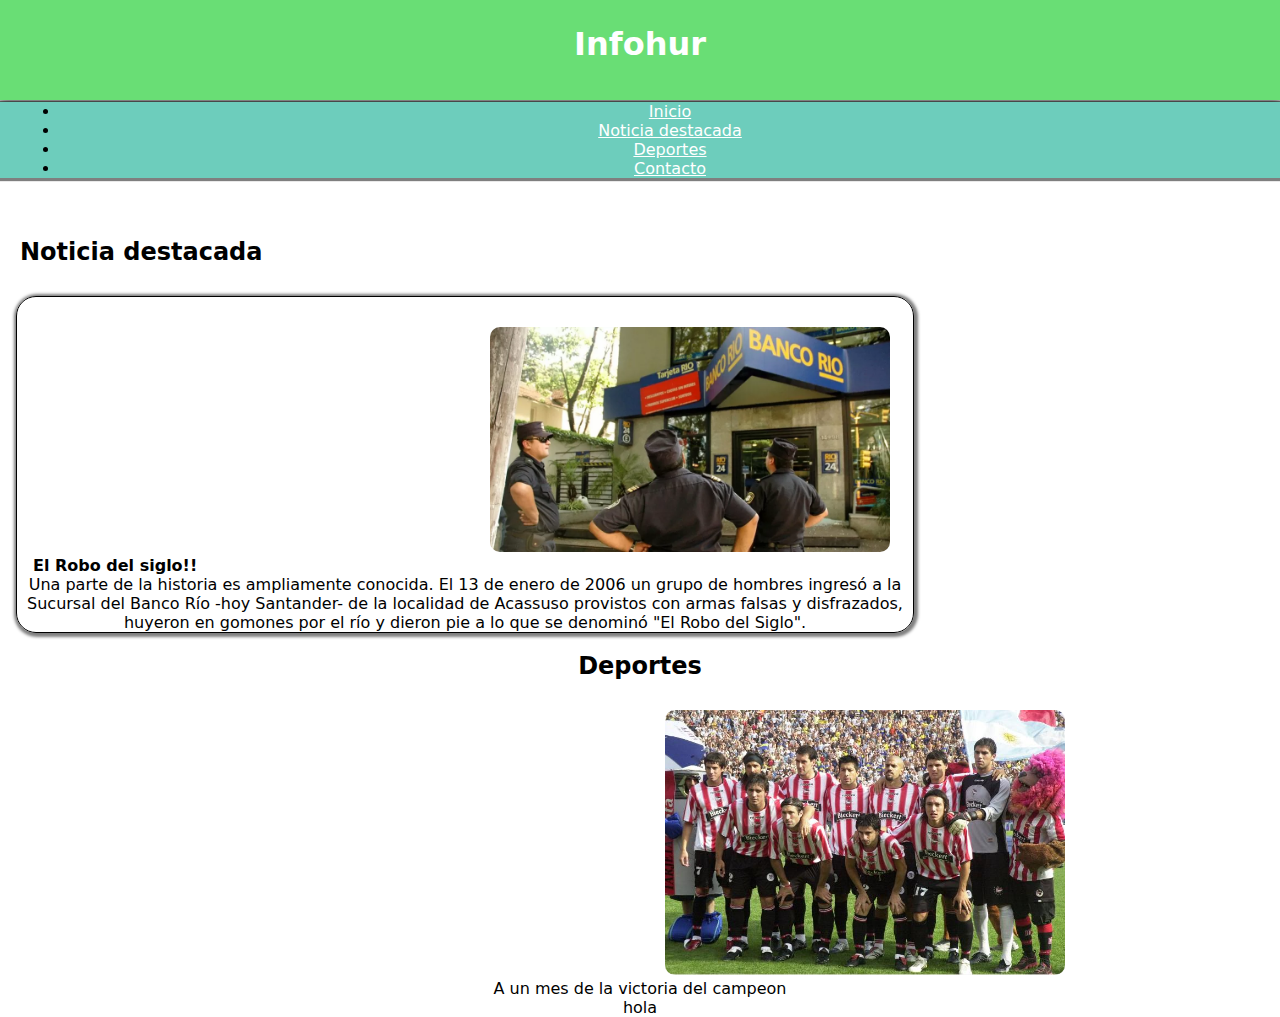
==== index.html @ 16dcd063 "agregado" ====
<!DOCTYPE html>
<html lang="es">
<head>
    <meta charset="UTF-8">
    <meta http-equiv="X-UA-Compatible" content="IE=edge">
    <meta name="viewport" content="width=device-width, initial-scale=1.0">
    <title>Infohur</title>
    
    <!-- Css -->
    <link rel="stylesheet" href="css/estilo.css">
    
    <!-- Bootrap -->
    <link href="https://cdn.jsdelivr.net/npm/bootstrap@5.3.0-alpha3/dist/css/bootstrap.min.css" rel="stylesheet" integrity="sha384-KK94CHFLLe+nY2dmCWGMq91rCGa5gtU4mk92HdvYe+M/SXH301p5ILy+dN9+nJOZ" crossorigin="anonymous">
    <script src="https://cdn.jsdelivr.net/npm/bootstrap@5.3.0-alpha3/dist/js/bootstrap.bundle.min.js" integrity="sha384-ENjdO4Dr2bkBIFxQpeoTz1HIcje39Wm4jDKdf19U8gI4ddQ3GYNS7NTKfAdVQSZe" crossorigin="anonymous"></script>
    <!-- icono -->
    <link rel="icon" href="img/Logotipo-Hurlingham-Municipio-2022.png">

</head>


<body>
    <header>
        <!-- menu,iconos,buscador,tituloetc -->
        <div id="inicio"class="encabezado">
            <h1>Infohur</h1>
        </div>
        <div class="menu">
            <ul class="nav nav-underline">
                <li class="nav-item">
                    <a class="nav-link"  href="#noticia-destacada">Inicio</a>
                </li>
                <li class="nav-item">
                    <a class="nav-link" href="#noticia-destacada">Noticia destacada</a>
                </li>
                <li class="nav-item">
                    <a class="nav-link" href="#">Deportes</a>
                </li>
                <li class="nav-item">
                    <a class="nav-link" href="#footer">Contacto</a>
                </li>
            </ul>
        </div>
    </header>

    <main>
        <!-- seccion de noticia destacada -->
        <section id ="notica-destacada" class="contenedor-noticia-principal">
            <h2>Noticia destacada</h2>
                <div class="contenedor-noti">
                    <div class="img-not-destacada">
                        <img src="img/img-noti-destacada.jpg" alt="img-destacada" width="400px">
                    </div>
                    <h4>El Robo del siglo!!</h3>
                    <p>
                        Una parte de la historia es ampliamente conocida.
                        El 13 de enero de 2006 un grupo de hombres ingresó a la Sucursal del Banco Río
                        -hoy Santander- de la localidad de Acassuso provistos con armas falsas y disfrazados,
                        huyeron en gomones por el río y dieron pie a lo que se denominó "El Robo del Siglo".
                    </p>
                </div>
        </section>
        
        <br>

          <!-- seccion deportes -->
        <section class="contendor-noticia-deportes">
            <h2>Deportes</h2>
            <div class="img-not-destacada">
                <img src="img/Estudiantes_Campeón_2006.jpg" alt="img-destacada" width="400px">
            </div>
            <p>A un mes de la victoria del campeon </p>
        </section>


    </main>

    <footer id="footer">
        <!-- redes sociales, menú, copyright, ubicación-->
        <p>hola</p>
    
    </footer>



</body>
</html>
---- css/estilo.css ----
@import url('https://fonts.googleapis.com/css2?family=Roboto&display=swap');

*{
    margin: 0;
    text-align: center;
    font-family: system-ui, -apple-system, BlinkMacSystemFont, 'Segoe UI', Roboto, Oxygen, Ubuntu, Cantarell, 'Open Sans', 'Helvetica Neue', sans-serif;
}

/* Header */
.encabezado{
    background-color: rgba(50, 210, 66, 0.73);
    height: 100px;
    color: white;
    box-shadow: 0px 5px 10px 2px rgba(0, 0, 0, 0.5);
    
}

h1{
    padding: 25px;
}

/* menu */
.menu{
    background-color: rgba(109, 205, 188, 1) ;
    margin-top: 2px;
    box-shadow: 0px 1px 1px 2px rgba(0, 0, 0, 0.5);
    padding-left: 20px;
}

.nav-item a{
    color: white;
}



/* seccion noticia destacada */

.contenedor-noticia-principal{
    margin-top: 60px;
}

.contenedor-noticia-principal h2{
    text-align: left;
    margin-left: 20px;
}

.contenedor-noti{
    border: 1px solid;
    border-radius: 20px;
    width: 70%;
    margin-top: 30px;
    margin-left: 16px;
    box-shadow: 1px 1px 3px 3px rgba(0, 0, 0, 0.5);
}

.img-not-destacada img {
    margin-top: 30px;
    margin-left: 450px;
    border-radius: 10px;
}

.contenedor-noti h4 {
    text-align: left;
    margin-left: 16px;

}





/* seccion noticia deporte */
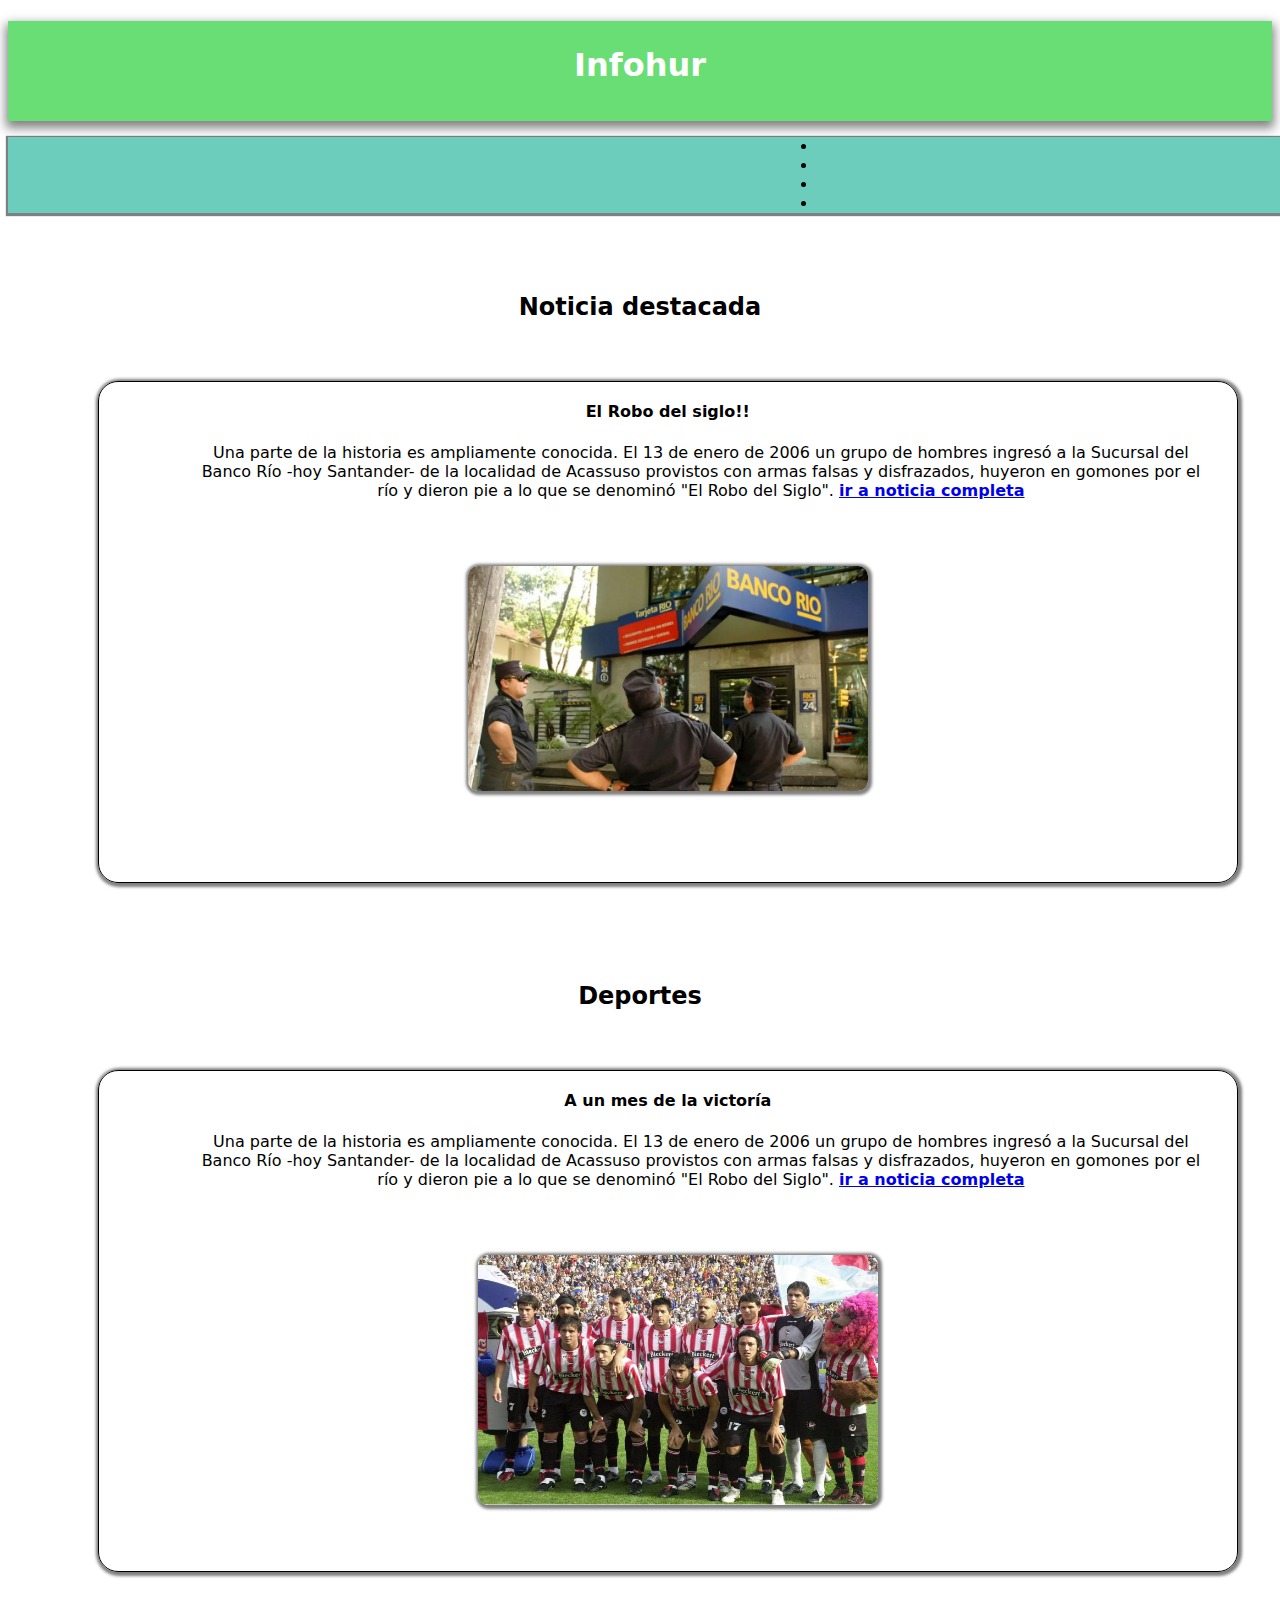
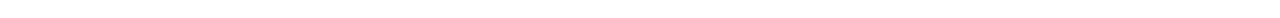
==== commit bd0616ac: "agregado de estilos y url" ====
--- a/index.html
+++ b/index.html
@@ -33,7 +33,7 @@
                     <a class="nav-link" href="#noticia-destacada">Noticia destacada</a>
                 </li>
                 <li class="nav-item">
-                    <a class="nav-link" href="#">Deportes</a>
+                    <a class="nav-link" href="#noticia-deporte">Deportes</a>
                 </li>
                 <li class="nav-item">
                     <a class="nav-link" href="#footer">Contacto</a>
@@ -46,38 +46,53 @@
         <!-- seccion de noticia destacada -->
         <section id ="notica-destacada" class="contenedor-noticia-principal">
             <h2>Noticia destacada</h2>
-                <div class="contenedor-noti">
-                    <div class="img-not-destacada">
-                        <img src="img/img-noti-destacada.jpg" alt="img-destacada" width="400px">
-                    </div>
+            <div class="contenedor-noti">
+                <div class="contenedor-tex">
                     <h4>El Robo del siglo!!</h3>
                     <p>
                         Una parte de la historia es ampliamente conocida.
                         El 13 de enero de 2006 un grupo de hombres ingresó a la Sucursal del Banco Río
                         -hoy Santander- de la localidad de Acassuso provistos con armas falsas y disfrazados,
                         huyeron en gomones por el río y dieron pie a lo que se denominó "El Robo del Siglo".
+                        <strong><a href="noticia_destacada.html" target="_blank" >ir a noticia completa</a></strong>
                     </p>
                 </div>
+                <div class="img-not-destacada">
+                        <img src="img/img-noti-destacada.jpg" alt="img-destacada" width="400px">
+                </div>
+            </div>      
         </section>
         
         <br>
 
           <!-- seccion deportes -->
-        <section class="contendor-noticia-deportes">
+          <section id ="noticia-deporte" class="contenedor-noticia-deporte">
             <h2>Deportes</h2>
-            <div class="img-not-destacada">
-                <img src="img/Estudiantes_Campeón_2006.jpg" alt="img-destacada" width="400px">
-            </div>
-            <p>A un mes de la victoria del campeon </p>
+            <div class="contenedor-noti">
+                <div class="contenedor-tex">
+                    <h4>A un mes de la victoría</h3>
+                    <p>
+                        Una parte de la historia es ampliamente conocida.
+                        El 13 de enero de 2006 un grupo de hombres ingresó a la Sucursal del Banco Río
+                        -hoy Santander- de la localidad de Acassuso provistos con armas falsas y disfrazados,
+                        huyeron en gomones por el río y dieron pie a lo que se denominó "El Robo del Siglo".
+                        <strong><a href="deporte.html" target="_blank" >ir a noticia completa</a></strong>
+                    </p>
+                </div>
+                <div class="img-not-deporte">
+                        <img src="img/Estudiantes_Campeón_2006.jpg" alt="img-deporte" width="400px" height="250">
+                </div>
+            </div>      
         </section>
+    </main>
+
+    <br>
 
 
-    </main>
+    <br>
 
     <footer id="footer">
         <!-- redes sociales, menú, copyright, ubicación-->
-        <p>hola</p>
-    
     </footer>
 
 
--- a/css/estilo.css
+++ b/css/estilo.css
@@ -1,7 +1,7 @@
 @import url('https://fonts.googleapis.com/css2?family=Roboto&display=swap');
 
 *{
-    margin: 0;
+ 
     text-align: center;
     font-family: system-ui, -apple-system, BlinkMacSystemFont, 'Segoe UI', Roboto, Oxygen, Ubuntu, Cantarell, 'Open Sans', 'Helvetica Neue', sans-serif;
 }
@@ -10,9 +10,9 @@
 .encabezado{
     background-color: rgba(50, 210, 66, 0.73);
     height: 100px;
+    width: 100%;
     color: white;
     box-shadow: 0px 5px 10px 2px rgba(0, 0, 0, 0.5);
-    
 }
 
 h1{
@@ -22,51 +22,100 @@
 /* menu */
 .menu{
     background-color: rgba(109, 205, 188, 1) ;
+    width: 100%;
     margin-top: 2px;
     box-shadow: 0px 1px 1px 2px rgba(0, 0, 0, 0.5);
-    padding-left: 20px;
+    padding-left: 770px;
+   
 }
 
 .nav-item a{
     color: white;
 }
 
-
-
 /* seccion noticia destacada */
 
 .contenedor-noticia-principal{
-    margin-top: 60px;
+    margin-top: 80px;
 }
 
 .contenedor-noticia-principal h2{
-    text-align: left;
-    margin-left: 20px;
+    text-align: center;
 }
 
 .contenedor-noti{
     border: 1px solid;
     border-radius: 20px;
-    width: 70%;
-    margin-top: 30px;
-    margin-left: 16px;
+    width: 90%;
+    height: 400px;
+    margin-top: 60px;
+    margin-left: 90px;
     box-shadow: 1px 1px 3px 3px rgba(0, 0, 0, 0.5);
+    display: flex;
+    flex-direction: column;
+    
 }
 
-.img-not-destacada img {
-    margin-top: 30px;
-    margin-left: 450px;
-    border-radius: 10px;
+.contenedor-tex h4{
+    text-align: center;
+    margin-top: 20px;
 }
 
-.contenedor-noti h4 {
-    text-align: left;
-    margin-left: 16px;
+.contenedor-tex p{
+    text-align: center;
+    margin-top: 20px;
+    width: 90%;
+    margin-left: 90px;
+}
 
+.img-not-destacada img{
+    margin-top: 50px;
+    border-radius: 10px;
+    box-shadow: 1px 1px 3px 3px rgba(0, 0, 0, 0.5);
 }
 
 
 
+/* seccion noticia deporte */
 
 
-/* seccion noticia deporte */+.contenedor-noticia-deporte{
+    margin-top: 80px;
+}
+
+.contenedor-noticia-deporte h2{
+    text-align: center;
+}
+
+.contenedor-noti{
+    border: 1px solid;
+    border-radius: 20px;
+    width: 90%;
+    height: 500px;
+    margin-top: 60px;
+    margin-left: 90px;
+    box-shadow: 1px 1px 3px 3px rgba(0, 0, 0, 0.5);
+    display: flex;
+    flex-direction: column;
+    
+}
+
+.contenedor-tex h4{
+    text-align: center;
+    margin-top: 20px;
+}
+
+.contenedor-tex p{
+    text-align: center;
+    margin-top: 20px;
+    width: 90%;
+    margin-left: 90px;
+}
+
+.img-not-deporte img{
+    margin-top: 50px;
+    border-radius: 10px;
+    margin-left: 20px;
+    box-shadow: 1px 1px 3px 3px rgba(0, 0, 0, 0.5);
+}
+
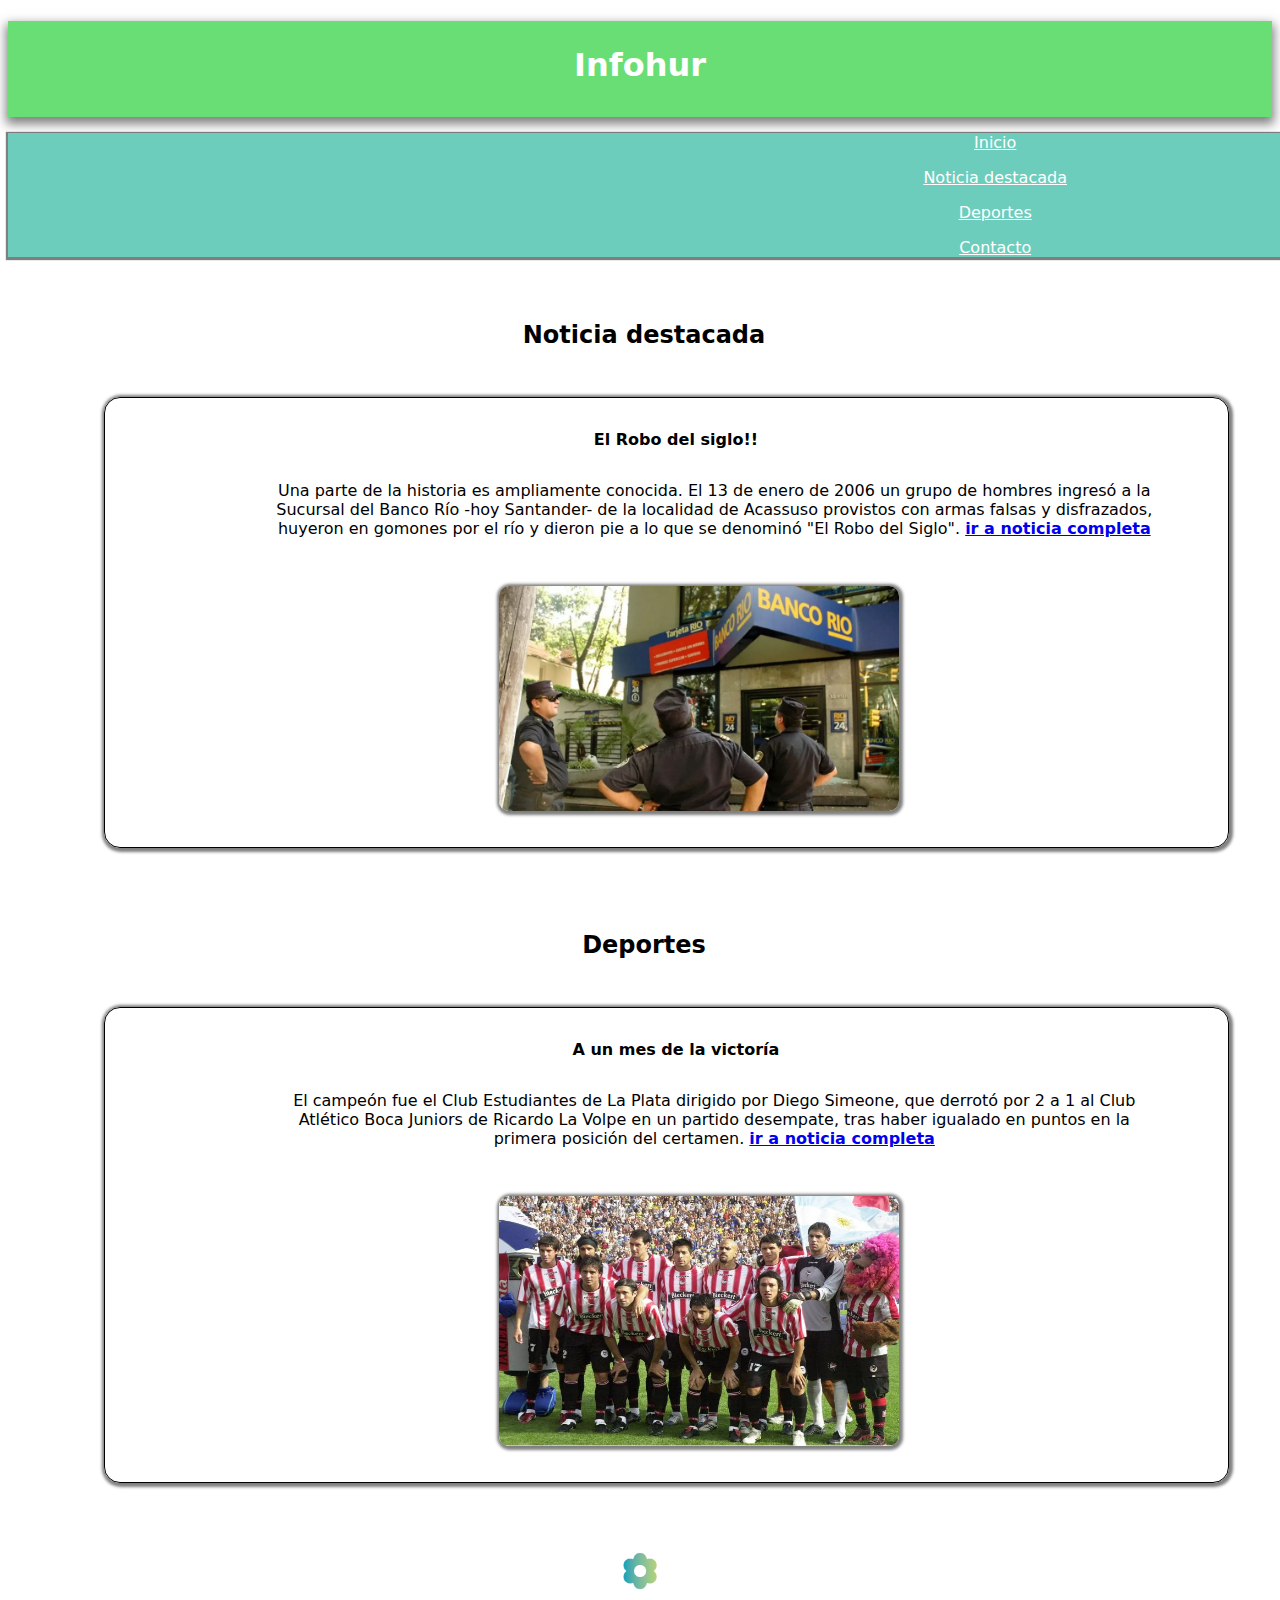
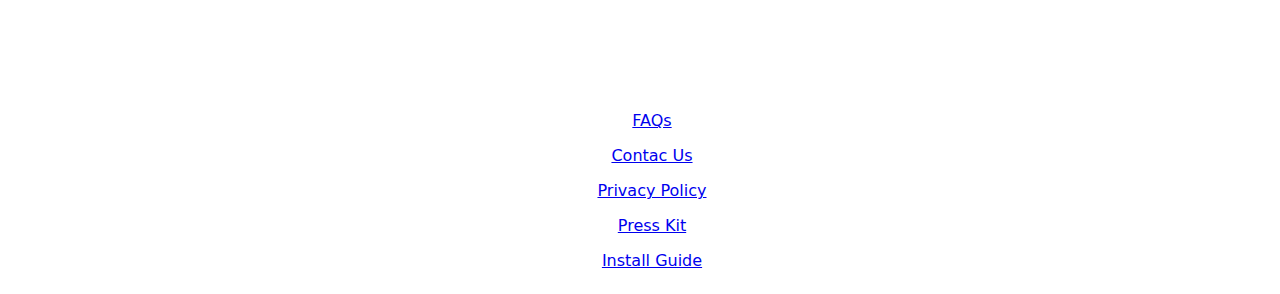
==== commit d5a2def0: "base-tp" ====
--- a/index.html
+++ b/index.html
@@ -7,7 +7,7 @@
     <title>Infohur</title>
     
     <!-- Css -->
-    <link rel="stylesheet" href="css/estilo.css">
+    <link rel="stylesheet" href="css-index/estilo.css">
     
     <!-- Bootrap -->
     <link href="https://cdn.jsdelivr.net/npm/bootstrap@5.3.0-alpha3/dist/css/bootstrap.min.css" rel="stylesheet" integrity="sha384-KK94CHFLLe+nY2dmCWGMq91rCGa5gtU4mk92HdvYe+M/SXH301p5ILy+dN9+nJOZ" crossorigin="anonymous">
@@ -16,24 +16,22 @@
     <link rel="icon" href="img/Logotipo-Hurlingham-Municipio-2022.png">
 
 </head>
-
-
 <body>
     <header>
         <!-- menu,iconos,buscador,tituloetc -->
         <div id="inicio"class="encabezado">
             <h1>Infohur</h1>
         </div>
-        <div class="menu">
+        <div class="contenedor-menu">
             <ul class="nav nav-underline">
                 <li class="nav-item">
-                    <a class="nav-link"  href="#noticia-destacada">Inicio</a>
+                    <a class="nav-link"  href="#inicio">Inicio</a>
                 </li>
                 <li class="nav-item">
-                    <a class="nav-link" href="#noticia-destacada">Noticia destacada</a>
+                    <a class="nav-link" href="html_noticias/noti-destacada.html">Noticia destacada</a>
                 </li>
                 <li class="nav-item">
-                    <a class="nav-link" href="#noticia-deporte">Deportes</a>
+                    <a class="nav-link" href="html-deporte/css/deporte.html">Deportes</a>
                 </li>
                 <li class="nav-item">
                     <a class="nav-link" href="#footer">Contacto</a>
@@ -48,14 +46,14 @@
             <h2>Noticia destacada</h2>
             <div class="contenedor-noti">
                 <div class="contenedor-tex">
-                    <h4>El Robo del siglo!!</h3>
-                    <p>
+                    <h4>El Robo del siglo!!</h4>
+                        <p>
                         Una parte de la historia es ampliamente conocida.
                         El 13 de enero de 2006 un grupo de hombres ingresó a la Sucursal del Banco Río
                         -hoy Santander- de la localidad de Acassuso provistos con armas falsas y disfrazados,
                         huyeron en gomones por el río y dieron pie a lo que se denominó "El Robo del Siglo".
-                        <strong><a href="noticia_destacada.html" target="_blank" >ir a noticia completa</a></strong>
-                    </p>
+                        <strong><a href="html_noticias/noticia_destacada.html" >ir a noticia completa</a></strong>
+                        </p>
                 </div>
                 <div class="img-not-destacada">
                         <img src="img/img-noti-destacada.jpg" alt="img-destacada" width="400px">
@@ -66,17 +64,14 @@
         <br>
 
           <!-- seccion deportes -->
-          <section id ="noticia-deporte" class="contenedor-noticia-deporte">
+        <section id ="noticia-deporte" class="contenedor-noticia-deporte">
             <h2>Deportes</h2>
-            <div class="contenedor-noti">
-                <div class="contenedor-tex">
-                    <h4>A un mes de la victoría</h3>
+            <div class="contenedor-noti-deporte">
+                <div class="contenedor-tex-deporte">
+                    <h4>A un mes de la victoría</h4>
                     <p>
-                        Una parte de la historia es ampliamente conocida.
-                        El 13 de enero de 2006 un grupo de hombres ingresó a la Sucursal del Banco Río
-                        -hoy Santander- de la localidad de Acassuso provistos con armas falsas y disfrazados,
-                        huyeron en gomones por el río y dieron pie a lo que se denominó "El Robo del Siglo".
-                        <strong><a href="deporte.html" target="_blank" >ir a noticia completa</a></strong>
+                        El campeón fue el Club Estudiantes de La Plata dirigido por Diego Simeone, que derrotó por 2 a 1 al Club Atlético Boca Juniors de Ricardo La Volpe en un partido desempate, tras haber igualado en puntos en la primera posición del certamen.
+                        <strong><a href="html_noticias/deporte.html" target="_blank" >ir a noticia completa</a></strong>
                     </p>
                 </div>
                 <div class="img-not-deporte">
@@ -86,13 +81,19 @@
         </section>
     </main>
 
-    <br>
-
-
-    <br>
-
-    <footer id="footer">
-        <!-- redes sociales, menú, copyright, ubicación-->
+   
+    <footer>
+        <div id ="footer" class="footer-logo">
+            <img src="/img/Logotipo-Hurlingham-Municipio-2022.png" alt="logo">
+        </div>
+        <div class="url-footer">
+            <ul>
+                <li> <a href="#">FAQs</a> </li>
+                <li> <a href="#">Contac Us</a> </li>
+                <li> <a href="#">Privacy Policy</a> </li>
+                <li> <a href="#">Press Kit</a> </li>
+                <li> <a href="#">Install Guide</a> </li>
+            </ul>
     </footer>
 
 
--- a/css-index/estilo.css
+++ b/css-index/estilo.css
@@ -0,0 +1,180 @@
+@import url('https://fonts.googleapis.com/css2?family=Roboto&display=swap');
+
+*{
+    text-align: center;
+    font-family: system-ui, -apple-system, BlinkMacSystemFont, 'Segoe UI', Roboto, Oxygen, Ubuntu, Cantarell, 'Open Sans', 'Helvetica Neue', sans-serif;
+}
+
+/* Header */
+.encabezado{
+    background-color: rgba(50, 210, 66, 0.73);
+    height: 6em;
+    width: 100%;
+    color: white;
+    box-shadow: 0px 5px 10px 2px rgba(0, 0, 0, 0.5);
+}
+
+h1{
+    padding: 25px;
+}
+
+/* menu */
+.contenedor-menu{
+    background-color: rgba(109, 205, 188, 1) ;
+    width: 118.9em;
+    box-shadow: 0px 1px 1px 2px rgba(0, 0, 0, 0.5);
+    padding-left: 1em;
+}
+
+
+/* color de cursor menu */
+.nav-item a{
+    color: white;
+}
+.nav-item a:hover{color: white;}
+
+
+
+
+
+
+/* seccion noticia destacada */
+
+.contenedor-noticia-principal{
+    margin-top: 4em;
+    margin-right: 1em;
+    justify-content: center;
+}
+
+.contenedor-noticia-principal h2{
+    margin-left: 1em;
+}
+
+.contenedor-noticia-principal .contenedor-noti{
+    border: 1px solid;
+    border-radius: 1em;
+    width: 90%;
+    margin-left: 6em;
+    box-shadow: 1px 1px 3px 3px rgba(0, 0, 0, 0.5);
+    display: flex;
+    flex-direction: column; 
+    margin-top: 3em;   
+}
+
+.contenedor-noti .contenedor-tex h4{
+    text-align: center;
+    margin-left: 7.6em;
+    margin-top: 2em;
+    width: 80%;
+}
+
+.contenedor-noti .contenedor-tex p{
+    text-align: center;
+    margin-top: 2em;
+    margin-left: 10em;
+    width: 80%;
+}
+
+.img-not-destacada img{
+    margin-top: 2em;
+    margin-left: 4em;
+    margin-bottom: 2em;
+    border-radius: 10px;
+    box-shadow: 1px 1px 3px 3px rgba(0, 0, 0, 0.5);
+}
+
+
+
+/* seccion noticia deporte */
+
+
+.contenedor-noticia-deporte{
+    margin-top: 4em;
+    margin-right: 1em;
+    justify-content: center;
+}
+
+
+
+.contenedor-noticia-deporte h2{
+    margin-left: 1em;
+}
+
+.contenedor-noticia-deporte .contenedor-noti-deporte{
+    border: 1px solid;
+    border-radius: 1em;
+    width: 90%;
+    margin-left: 6em;
+    box-shadow: 1px 1px 3px 3px rgba(0, 0, 0, 0.5);
+    display: flex;
+    flex-direction: column; 
+    margin-top: 3em;   
+}
+
+.contenedor-noti-deporte .contenedor-tex-deporte h4{
+    text-align: center;
+    margin-left: 7.6em;
+    margin-top: 2em;
+    width: 80%;
+}
+
+.contenedor-noti-deporte .contenedor-tex-deporte p{
+    text-align: center;
+    margin-top: 2em;
+    margin-left: 10em;
+    width: 80%;
+}
+
+.img-not-deporte img{
+    margin-top: 2em;
+    margin-left: 4em;
+    margin-bottom: 2em;
+    border-radius: 10px;
+    box-shadow: 1px 1px 3px 3px rgba(0, 0, 0, 0.5);
+}
+
+
+
+/* footeeer */
+
+
+footer{
+    display: block;
+    justify-content: center;
+}
+
+
+footer .footer-logo img{
+    margin: 4em 8em;
+    width: 3em;
+    height: 3em;
+
+}
+
+footer .url-footer{
+    display: flex;
+    justify-content: center;
+    text-align: center;
+    margin: 1em 7em 0em 6em;
+    
+}
+
+ul{
+    list-style: none;
+    
+}
+
+li {
+    margin-top: 1em;
+}
+
+footer .img-logos{
+    display: flex;
+    justify-content: center;
+    margin: 2em 0em 2em 0em;
+}
+
+footer .img-logos img{
+    margin: 1em;
+    justify-content: center;
+}